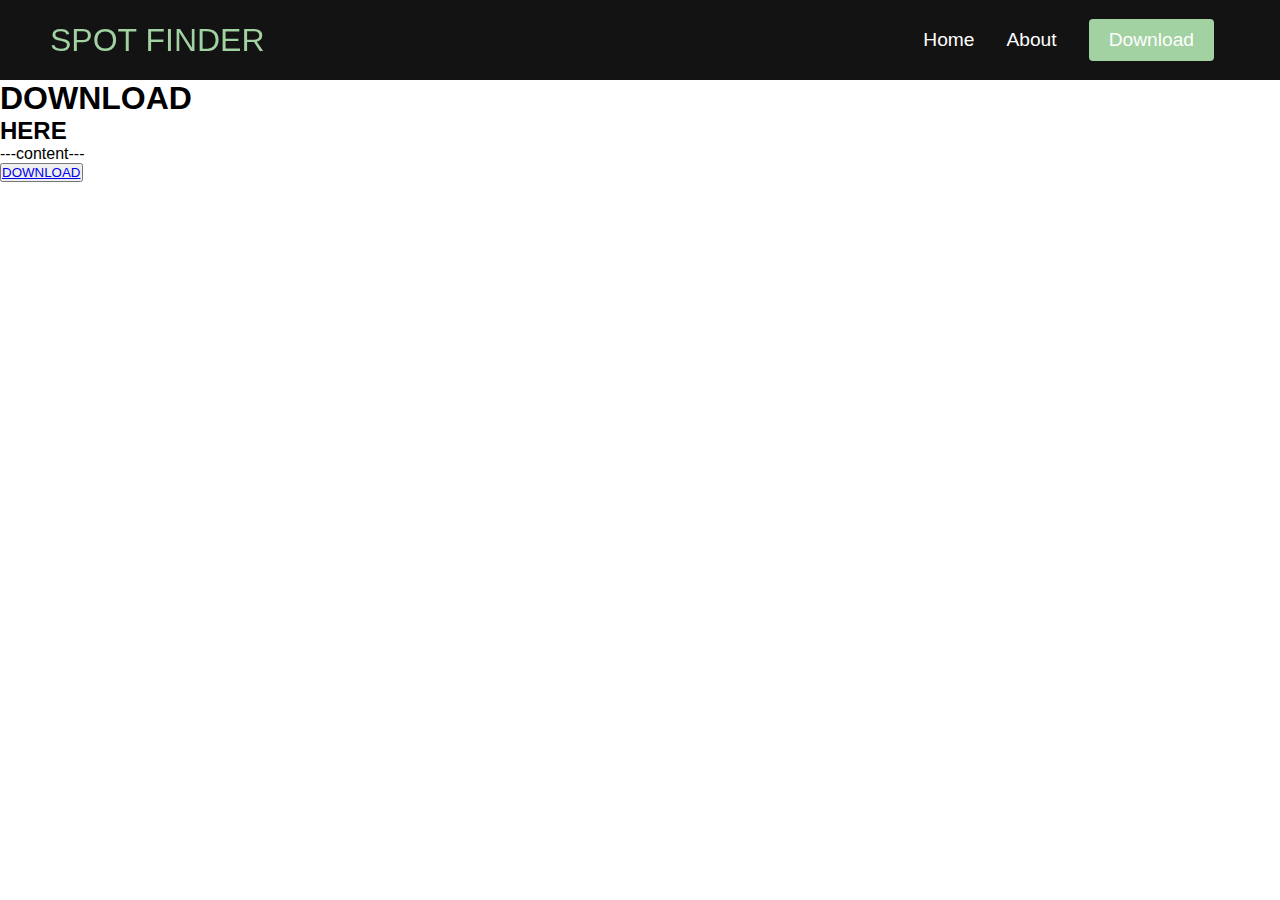
==== download.html @ 0e1b7100 "test" ====
<!DOCTYPE html>
<html lang="en">
<head>
    <meta charset="UTF-8">
    <meta name="viewport" content="width=device-width, initial-scale=1.0">
    <title>Spot Finder</title>
    <link rel="stylesheet" href="styles.css">
</head>
<body>
    <nav class="navbar">
        <div class="navbar__container">
            <a href="/" id="navbar__logo">SPOT FINDER</a>
            <div class="navbar__toggle" id="mobile-menu">
                <span class="bar"></span>
                <span class="bar"></span>
                <span class="bar"></span>
            </div>
            <ul class="navbar__menu">
                <li class="navbar__item">
                    <a href="/" class="navbar__links">Home</a>
                </li>
                <li class="navbar__item">
                    <a href="/about.html" class="navbar__links">About</a>
                </li>
                <li class="navbar__btn">
                    <a href="/download.html" class="button">Download</a>
                </li>
            </ul>
        </div>
    </nav>

    <div class="dwnld">
        <div class="dwnld__container">
            <div class="dwnld__content">
                <h1>DOWNLOAD</h1>
                <h2>HERE</h2>
                <p>---content---</p>
                <button class="dwnld__btn"><a href="test.py" download>DOWNLOAD</a></button>
                  
            </div>
            <!-- <div class="main__img--container">
                <img src="images/pic1.svg" alt="pic" id="main__img">
            </div> -->
        </div>
    </div>

    <script src="app.js"></script>
</body>
</html>
---- styles.css ----
* {
    box-sizing: border-box;
    margin: 0;
    padding: 0;
    font-family: 'Kumbh Sans', sans-serif;
}
/* Navbar */
.navbar {
    background: #131313;
    height: 80px;
    display: flex;
    justify-content: center;
    align-items: center;
    font-size: 1.2rem;
    position: sticky;
    top: 0;
    z-index: 999;
}
.navbar__container {
    display: flex;
    justify-content: space-between;
    height: 80px;
    z-index: 1;
    width: 100%;
    max-width: 1300px;
    margin: 0 auto;
    padding: 0 50px;
}
#navbar__logo {
    background-color: #A2D1A2;
    background-image: linear-gradient(to top, #A2D1A2 0%, #E0FFE1, 100%);
    background-size: 100%;
    -webkit-background-clip: text;
    -moz-background-clip: text;
    -webkit-text-fill-color: transparent;
    -moz-text-fill-color: transparent;
    display: flex;
    align-items: center;
    cursor: pointer;
    text-decoration: none;
    font-size: 2rem;
}
.fa-gem {
    margin-right: 0.5rem;
}
.navbar__menu {
    display: flex;
    align-items: center;
    list-style: none;
    text-align: center;
}
.navbar__item {
    height: 80px;
}
.navbar__links {
    color: #fff;
    display: flex;
    align-items: center;
    justify-content: center;
    text-decoration: none;
    padding: 0 1rem;
    height: 100%
}
.navbar__btn {
    display: flex;
    justify-content: center;
    align-items: center;
    padding: 0 1rem;
    width: 100%;
}
.button {
    display: flex;
    justify-content: center;
    align-items: center;
    text-decoration: none;
    padding: 10px 20px;
    height: 100%;
    width: 100%;
    border: none;
    outline: none;
    border-radius: 4px;
    background: #A2D1A2;
    color: #fff;
    transition: all 0.3s ease;
}
.button:hover {
    background: #8FB98F;
    color: #fff;
}
.navbar__links:hover {
    color: #E0FFE1;
    transition: all 0.3s ease;
}
@media screen and (max-width: 960px) {
    .navbar__container {
        display: flex;
        justify-content: space-between;
        height: 80px;
        z-index: 1;
        width: 100%;   
        max-width: 1300px; 
        padding: 0;
    }
    .navbar__menu {
        display: grid;
        grid-template-columns: auto;
        margin: 0;
        width: 100%;
        position: absolute;
        top: -1000px;
        opacity: 0;
        transition: all 0.5s ease;
        height: 50vh;
        z-index: -1;
        background: #131313;
    }
    .navbar__menu.active {
        background: #131313;
        top: 100%;
        opacity: 1;
        transition: all 0.5s ease;
        z-index: 99;
        height: 50vh;
        font-size: 1.6rem;
    }
    #navbar__logo{
        padding-left: 25px;
    }
    .navbar__toggle .bar {
        width: 25px;
        height: 3px;
        margin: 5px auto;
        transition: all 0.3s ease-in-out;
        background: #fff;
    }
    .navbar__item {
        width: 100%;
    }
    .navbar__links  {
        text-align: center;
        padding: 2rem;
        width: 100%;
        display: table;
    }
    #mobile-menu {
        position: absolute;
        top: 20%;
        right: 5%;
        transform: translate(5%, 20%);
    }
    .navbar__btn {
        padding-bottom: 2rem;
    }
    .button {
        display: flex;
        justify-content: center;
        align-items: center;
        width: 100%;
        height: 80px;
        margin: 0;
    }
    .navbar__toggle .bar {
        display: block;
        cursor: pointer;
    }
    #mobile-menu.is-active .bar:nth-child(2) {
        opacity: 0;
    }
    #mobile-menu.is-active .bar:nth-child(1) {
        transform: translateY(8px) rotate(45deg);
    }
    #mobile-menu.is-active .bar:nth-child(3) {
        transform: translateY(-8px) rotate(-45deg);
    }
}
/* Home */

.main__container {
    display: grid;
    grid-template-columns: 1fr 1fr;
    align-items: center;
    justify-self: center;
    margin: 0 auto;
    height: 90vh;
    background-color: #fff;
    z-index: 1;
    width: 100%;
    max-width: 1300px;
    padding: 0 50px;
}
.main__content h1 {
    font-size: 4rem;
    background: -webkit-linear-gradient(45deg, #A2D1A2, #131313);
    -webkit-background-clip: text;
    -webkit-text-fill-color: transparent;
    background-size: 100%;
}
.main__content h2 {
    font-size: 3rem;
    background: -webkit-linear-gradient(45deg, #A2D1A2, #131313);
    -webkit-background-clip: text;
    -webkit-text-fill-color: transparent;
    background-size: 100%;
}
.main__content p {
    margin-top: 1rem;
    font-size: 2rem;
    font-weight: 700;
    color: #131313;
}
.main__btn {
    font-size: 1rem;
    background-color: #A2D1A2;
    padding: 14px 32px;
    border: none;
    border-radius: 4px;
    color: #fff;
    margin-top: 2rem;
    cursor: pointer;
    position: relative;
    transition: all 0.35s;
    outline: none;
}
.main__btn a {
    position: relative;
    z-index: 2;
    color: #fff;
    text-decoration: none;
}
.main__btn:after {
    position: absolute;
    content: '';
    top: 0;
    left: 0;
    width: 0;
    height: 100%;
    background: #8FB98F;
    color: #fff;
    transition: all .5s;
    border-radius: 3px;
}
.main__btn:hover {
    color: #E0FFE1;
}
.main__btn:hover:after {
    width: 100%;
}
.main__img--container {
    text-align: center;
}
#main__img {
    height: 80%;
    width: 80%;
}
@media screen and (max-width: 768px) {
    .main__container {
        display: grid;
        grid-template-columns: auto;
        align-items: center;
        justify-self: center;
        width: 100%;
        margin: 0 auto;
        height: 90vh;
    }
    .main__content {
        text-align: center;
        margin-bottom: 4rem;
    }
    .main__content h1 {
        font-size: 2.5rem;
        margin-top: 2rem;
    }
    .main__content h2 {
        font-size: 3rem;
    }
    .main__content p {
        margin-top: 1rem;
        font-size: 1.5rem;
    }
}
@media screen and (max-width: 480px) {
    .main__content h1 {
        font-size: 2rem;
        margin-top: 3rem;
    }
    .main__content h2 {
        font-size: 2rem;
    }
    .main__content p {
        margin-top: 2rem;
        font-size: 1.5rem;
    }
    .main__btn {
        padding: 12px 36px;
        margin: 2.5rem 0;
    }
}
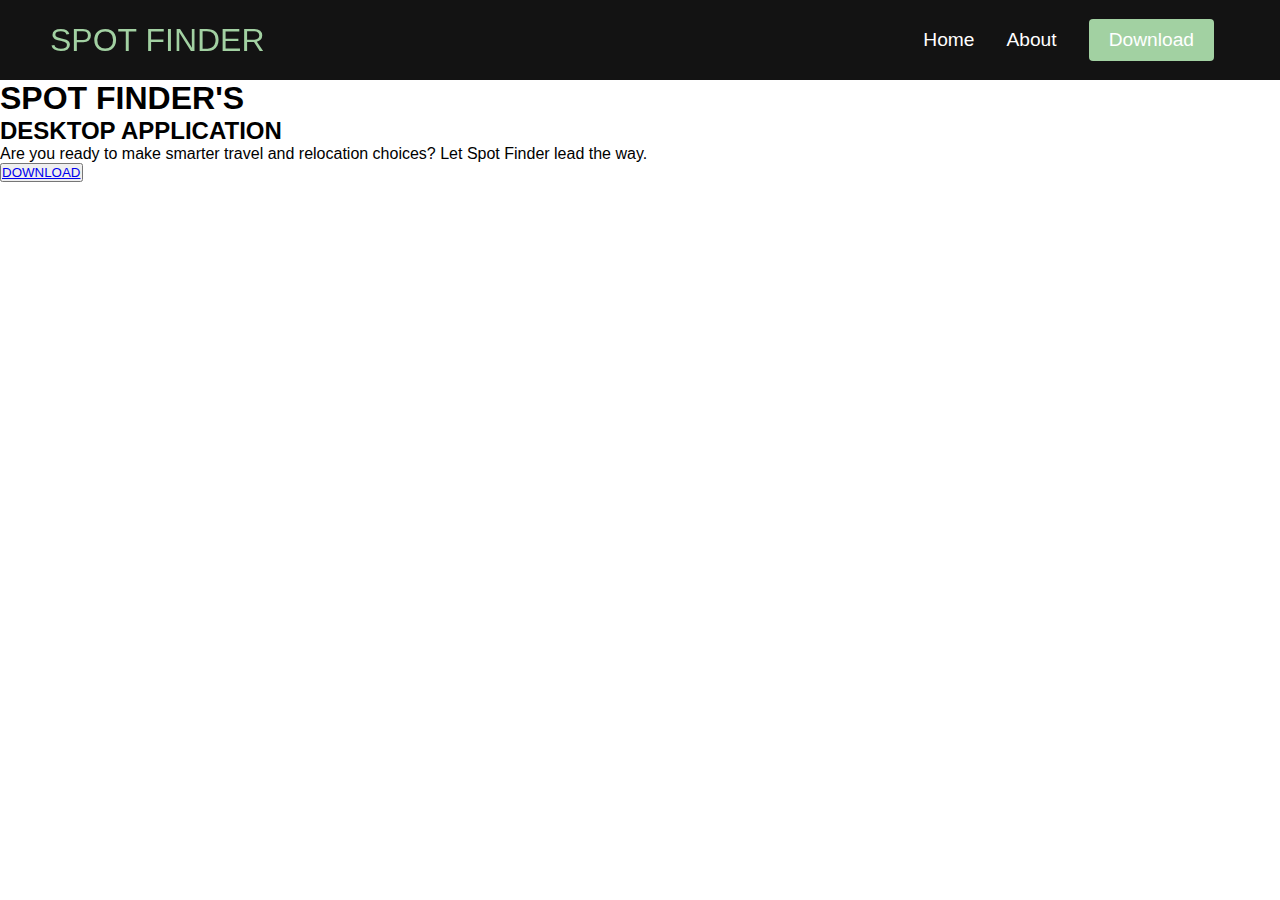
==== commit 605fb962: "beta" ====
--- a/download.html
+++ b/download.html
@@ -32,9 +32,9 @@
     <div class="dwnld">
         <div class="dwnld__container">
             <div class="dwnld__content">
-                <h1>DOWNLOAD</h1>
-                <h2>HERE</h2>
-                <p>---content---</p>
+                <h1>SPOT FINDER'S</h1>
+                <h2>DESKTOP APPLICATION</h2>
+                <p>Are you ready to make smarter travel and relocation choices? Let Spot Finder lead the way.</p>
                 <button class="dwnld__btn"><a href="test.py" download>DOWNLOAD</a></button>
                   
             </div>
--- a/styles.css
+++ b/styles.css
@@ -173,7 +173,7 @@
         transform: translateY(-8px) rotate(-45deg);
     }
 }
-/* Home */
+/* Hero */
 
 .main__container {
     display: grid;
@@ -189,7 +189,7 @@
     padding: 0 50px;
 }
 .main__content h1 {
-    font-size: 4rem;
+    font-size: 2rem;
     background: -webkit-linear-gradient(45deg, #A2D1A2, #131313);
     -webkit-background-clip: text;
     -webkit-text-fill-color: transparent;
@@ -204,7 +204,7 @@
 }
 .main__content p {
     margin-top: 1rem;
-    font-size: 2rem;
+    font-size: 1rem;
     font-weight: 700;
     color: #131313;
 }
@@ -294,4 +294,5 @@
         padding: 12px 36px;
         margin: 2.5rem 0;
     }
-}+}
+/* Download */